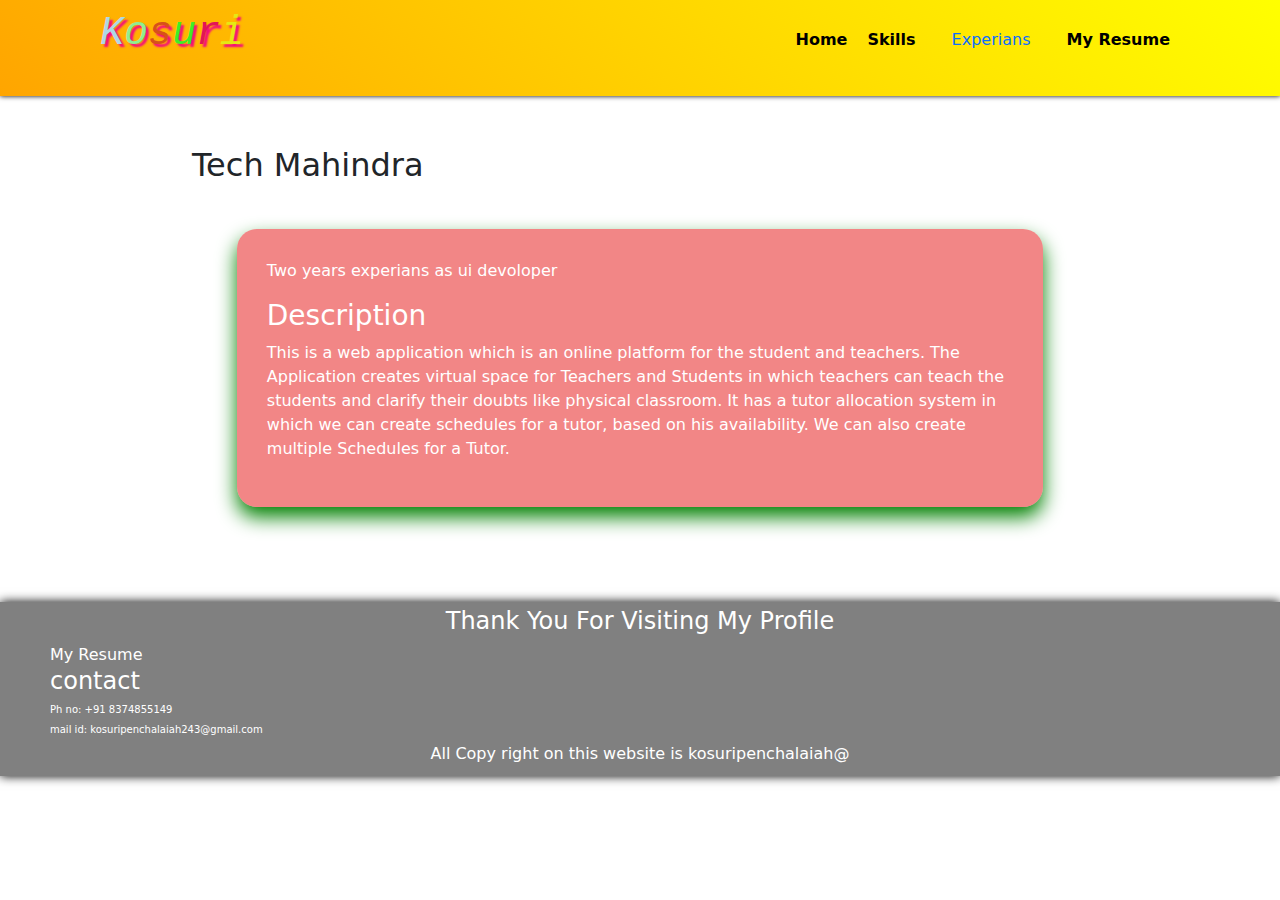
==== css/experiance.html @ f0e860ed "Add files via upload" ====
<!DOCTYPE html>
<html lang="en">
<head>
    <meta charset="UTF-8">
    <meta http-equiv="X-UA-Compatible" content="IE=edge">
    <meta name="viewport" content="width=device-width, initial-scale=1.0">
    <title>KOSURI skills</title>
    <link rel="stylesheet" href="./my-profiles.css">
    <link rel="stylesheet" href="./bootstrap-icons.css">
    <link rel="stylesheet" href="./bootstrap.css">
</head>
<body>
    <div class="h">
        <div class="header">
            <div class="name">
                <h1 title="Brand"><span style="color: lightblue;">K</span><span style="color: lightgreen;">o</span><span style="color: rgb(215, 81, 24);">s</span><span style="color: rgb(64, 237, 37);">u</span><span style="color: rgb(226, 21, 86);">r</span><span style="color: rgb(229, 233, 19);">i</span></h1>
            </div>
            <div class="nav">
                <ul>
                    <li><a href="../index.html"> Home</a></li>
                    <li><a href="./profiles.html"> Skills</a></li>
                    <li><a class="nav-link active"href="./experiance.html">Experians</a></li>
                    <li><a href="../img/Penchalaiah Kosuri.docx">My Resume</a></li>
                </ul>
            </div>
        </div>
    </div>
    <div class="crc">
    <div class="ccr">
        <div class="ch">
            <h2>Tech Mahindra</h2>
        </div>
        <div class="containers">
            <p>Two years experians as ui devoloper </p>
            <h3>Description </h3>
            <p>This is a web application which is an online platform for the student and teachers. The Application creates virtual space for Teachers and Students in which teachers can teach the students and clarify their doubts like physical classroom. It has a tutor allocation system in which we can create schedules for a tutor, based on his availability. We can also create multiple Schedules for a Tutor.</p>
        </div>
    </div>
</div>
 
    </div>
    <div class="footer">
        <h4>Thank You For Visiting My Profile</h4>
        <div class="f-b">
            <div class="side">
                <a href="../img/Penchalaiah Kosuri.docx"download>My Resume</a>
            </div>
            <div class="contact">
                <h4>contact</h4>
                <h5>Ph no: <a href="tel:+91 8374855149">+91 8374855149</a></h5>
                <h5>mail id: <a href="mailto:kosuripenchalaiah243@gmail.com?subject='html'">kosuripenchalaiah243@gmail.com</a></h5>  
            </div>
        </div>
        <h6>All Copy right on this website is kosuripenchalaiah@</h6>

    </div>
    <script src="./bootstrap.js"></script>
</body>
</html>
---- css/my-profiles.css ----
h1{  
    font-family: Arial, Helvetica, sans-serif;
}
.header{
    margin: 0px 100px;
    display: flex;
    justify-content: space-between;
}
@media (max-width:550px){
    .header {
        margin: 0px;
        display:block;
        justify-content: space-between;
    }
}
.crc{
    display: flex;
    justify-content: center;
}
.ccr{
    width: 70%;
    background: url("https://mms.businesswire.com/media/20210709005090/en/890318/22/New_Tech_M_Logo_High-res_highres.jpg");
    background-repeat: no-repeat;
    background-size: auto;
    margin: 50px 0px;
    align-items: center;
}
.sscontent{
    display: flex;
    justify-content: center;
}
.scontent{
    width: 50%;
    background-color: aquamarine;
    text-align: center;
    border-radius: 10px;
    box-shadow: 0 10px 10px orange;
}
.containers{
    background:rgba(230, 14, 14,0.5);
    border-radius: 20px;
    box-shadow: 0 10px 20px green;
    padding: 30px;
    color: white;
    margin: 5%;
}
.carousel{
    width: 50%;
}
.cardsc{
    width:100%;
    height:100%;
    margin: 50px 0px 50px 0px;
    display: flex;
    justify-content: center;
    text-align: center;
}
@media(max-width:300px){
    .container-h h1 {
        text-align: center;
        text-shadow: 5px 2px 5px black;
        font-size: 40px;
        font-style: italic;
        color: rgb(222, 127, 18);
        font-family: 'Courier New', Courier, monospace;
    }
}
.h{
    background: linear-gradient(45deg,orange,yellow); 
    padding: 10px 0;
    margin: 0px;
    position: sticky;
    top: 0px;
    box-shadow: 0 0 5px black;
}
ul{
    list-style: none;
    display: flex;
    align-items: center;
}
@media (max-width:400px) {
    ul {
        display: block;
        list-style: none;
        align-items: center;
    }
}
li a{
    text-decoration: none;
    color: black;
    font-weight: bold;
}
li :hover li a{
    text-decoration: none;
    color:blue;
    font-weight: bold;
}
li{
    padding: 10px;
}
h1{
    text-align:center;
    font-style: italic;
    font-family: 'Courier New', Courier, monospace;
    text-shadow: 3px 3px 2px rgb(244, 9, 126);
}
.container{
    display: flex;
    margin: 130px 0px;
}
.card{
    margin: 0 10px;
}
.footer{
    text-align: center;
    padding: 5px 0;
    background-color: gray;
    color: white;
    box-shadow: 0 0 10px black;
}
.f-b{
    padding: 0 50px;
    text-align: left;
}
.f-b a{
    text-decoration: none;
    color: white;
}
.contact h5{
    font-size: 10px;
}
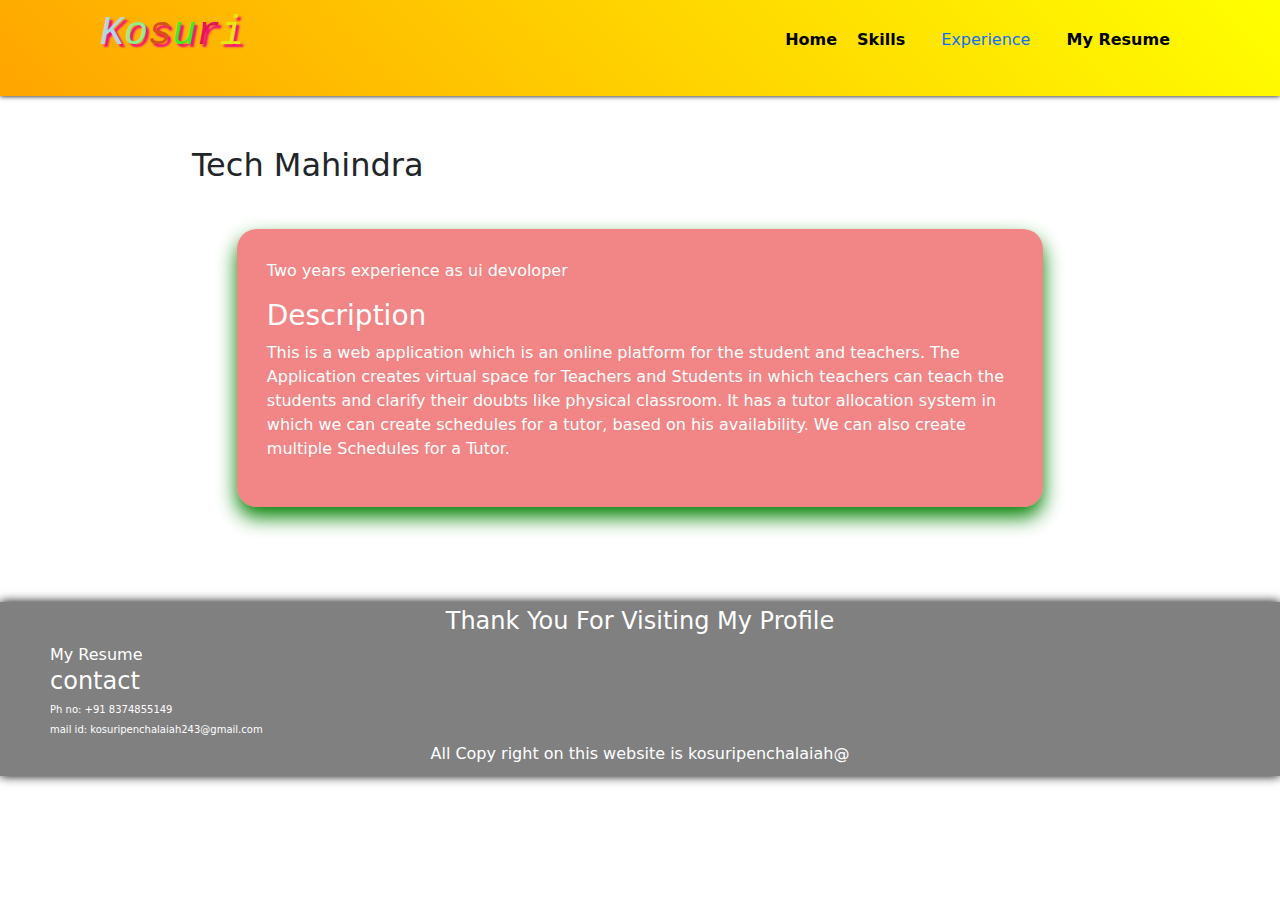
==== commit c4b20221: "Update experiance.html" ====
--- a/css/experiance.html
+++ b/css/experiance.html
@@ -19,7 +19,7 @@
                 <ul>
                     <li><a href="../index.html"> Home</a></li>
                     <li><a href="./profiles.html"> Skills</a></li>
-                    <li><a class="nav-link active"href="./experiance.html">Experians</a></li>
+                    <li><a class="nav-link active" href="./css/experiance.html">Experience</a></li>
                     <li><a href="../img/Penchalaiah Kosuri.docx">My Resume</a></li>
                 </ul>
             </div>
@@ -31,7 +31,7 @@
             <h2>Tech Mahindra</h2>
         </div>
         <div class="containers">
-            <p>Two years experians as ui devoloper </p>
+            <p>Two years experience as ui devoloper </p>
             <h3>Description </h3>
             <p>This is a web application which is an online platform for the student and teachers. The Application creates virtual space for Teachers and Students in which teachers can teach the students and clarify their doubts like physical classroom. It has a tutor allocation system in which we can create schedules for a tutor, based on his availability. We can also create multiple Schedules for a Tutor.</p>
         </div>
@@ -56,4 +56,4 @@
     </div>
     <script src="./bootstrap.js"></script>
 </body>
-</html>+</html>
